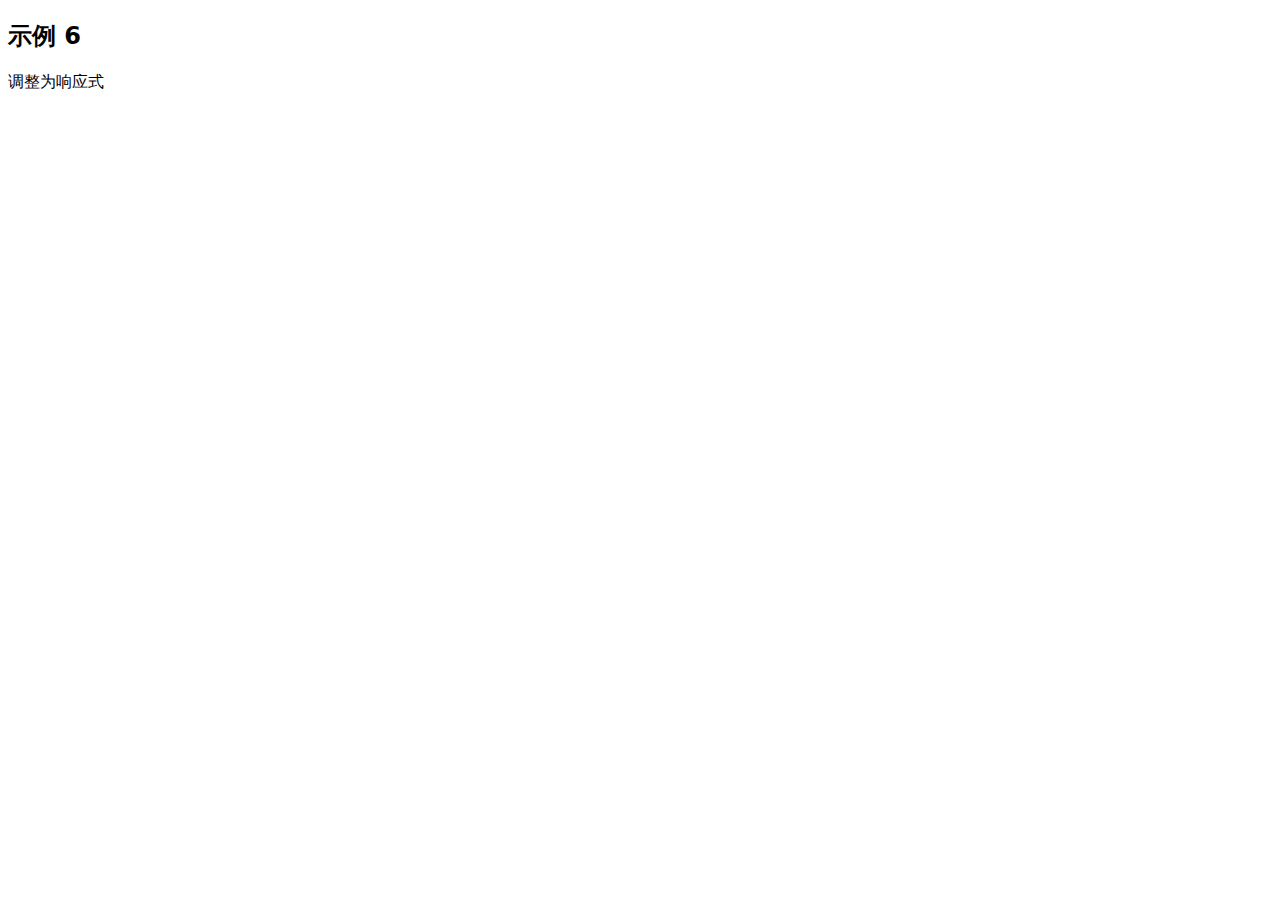
==== production/index.html @ d9b405f8 "Create index.html" ====
<!doctype html>
<html>
<head>
<meta charset="utf-8">
<title>unslider演示</title>
<script src="jquery-1.11.1.min.js"></script>
<script src="unslider.min.js"></script>
<style>
html, body { font-family: Segoe, "Segoe UI", "DejaVu Sans", "Trebuchet MS", Verdana, sans-serif;}
ul, ol { padding: 0;}

.banner { position: relative; overflow: auto; text-align: center;}
.banner li { list-style: none; }
.banner ul li { float: left; }
</style>
</head>

<body>



<!-- example_06 begin -->
<h2>示例 6</h2>
<span>调整为响应式</span>

<style>
#b06 { width: 640px;}
#b06 .dots { position: absolute; left: 0; right: 0; bottom: 20px;}
#b06 .dots li
{
	display: inline-block;
	width: 10px;
	height: 10px;
	margin: 0 4px;
	text-indent: -999em;
	border: 2px solid #fff;
	border-radius: 6px;
	cursor: pointer;
	opacity: .4;
	-webkit-transition: background .5s, opacity .5s;
	-moz-transition: background .5s, opacity .5s;
	transition: background .5s, opacity .5s;
}
#b06 .dots li.active
{
	background: #fff;
	opacity: 1;
}
#b06 .arrow { position: absolute; top: 200px;}
#b06 #al { left: 15px;}
#b06 #ar { right: 15px;}
</style>

<div class="banner" id="b06">
    <ul>
        <li><img class="sliderimg" src="01.jpg" alt="" width="100%" ></li>
        <li><img class="sliderimg" src="02.jpg" alt="" width="100%" ></li>
        <li><img class="sliderimg" src="03.jpg" alt="" width="100%" ></li>
        <li><img class="sliderimg" src="04.jpg" alt="" width="100%" ></li>
        <li><img class="sliderimg" src="05.jpg" alt="" width="100%" ></li>
    </ul>
    <a href="javascript:void(0);" class="unslider-arrow06 prev"><img class="arrow" id="al" src="arrowl.png" alt="prev" width="20" height="35"></a>
    <a href="javascript:void(0);" class="unslider-arrow06 next"><img class="arrow" id="ar" src="arrowr.png" alt="next" width="20" height="37"></a>
</div>

<script>
function imgReload()
{
	var imgHeight = 0;
	var wtmp = $("body").width();
	$("#b06 ul li").each(function(){
        $(this).css({width:wtmp + "px"});
    });
	$(".sliderimg").each(function(){
		$(this).css({width:wtmp + "px"});
		imgHeight = $(this).height();
	});
}

$(window).resize(function(){imgReload();});

$(document).ready(function(e) {
	imgReload();
    var unslider06 = $('#b06').unslider({
		dots: true,
		fluid: true
	}),
	data06 = unslider06.data('unslider');

	$('.unslider-arrow06').click(function() {
        var fn = this.className.split(' ')[1];
        data06[fn]();
    });
});
</script>
<!-- example_06 end -->

</body>
</html>
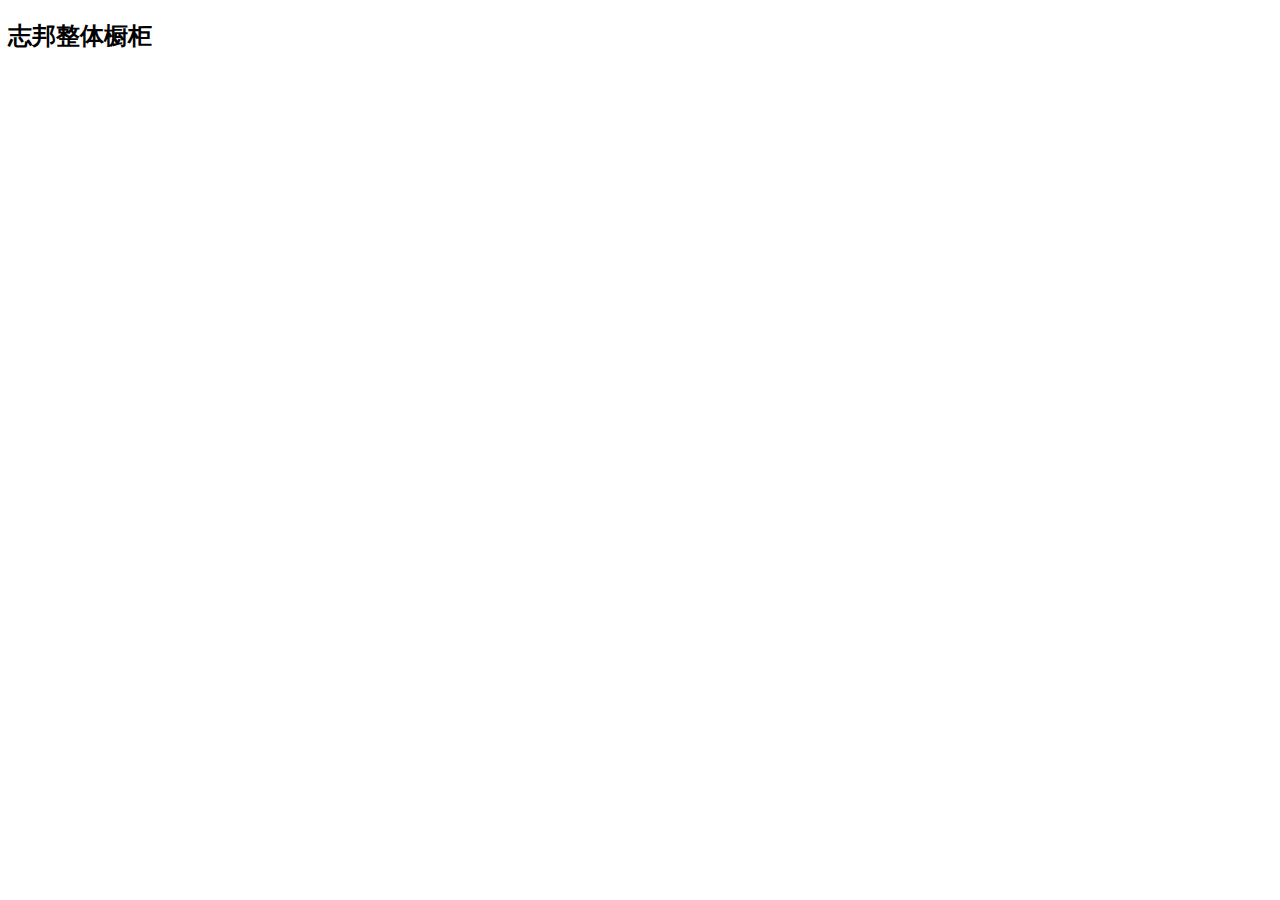
==== commit c5134065: "Update index.html" ====
--- a/production/index.html
+++ b/production/index.html
@@ -20,8 +20,8 @@
 
 
 <!-- example_06 begin -->
-<h2>示例 6</h2>
-<span>调整为响应式</span>
+<h2>志邦整体橱柜</h2>
+<span></span>
 
 <style>
 #b06 { width: 640px;}
@@ -53,9 +53,9 @@
 
 <div class="banner" id="b06">
     <ul>
-        <li><img class="sliderimg" src="01.jpg" alt="" width="100%" ></li>
-        <li><img class="sliderimg" src="02.jpg" alt="" width="100%" ></li>
-        <li><img class="sliderimg" src="03.jpg" alt="" width="100%" ></li>
+        <li><img class="sliderimg" src="http://ww3.sinaimg.cn/mw690/d3101915gw1f57t328rrsj21kw1484dt.jpg" alt="" width="100%" ></li>
+        <li><img class="sliderimg" src="http://ww3.sinaimg.cn/mw690/d3101915gw1f57t2uy8bhj21kw148k87.jpg" alt="" width="100%" ></li>
+        <li><img class="sliderimg" src="http://ww3.sinaimg.cn/mw690/d3101915gw1f57t2tqhfpj21kw148wwc.jpg" alt="" width="100%" ></li>
         <li><img class="sliderimg" src="04.jpg" alt="" width="100%" ></li>
         <li><img class="sliderimg" src="05.jpg" alt="" width="100%" ></li>
     </ul>
